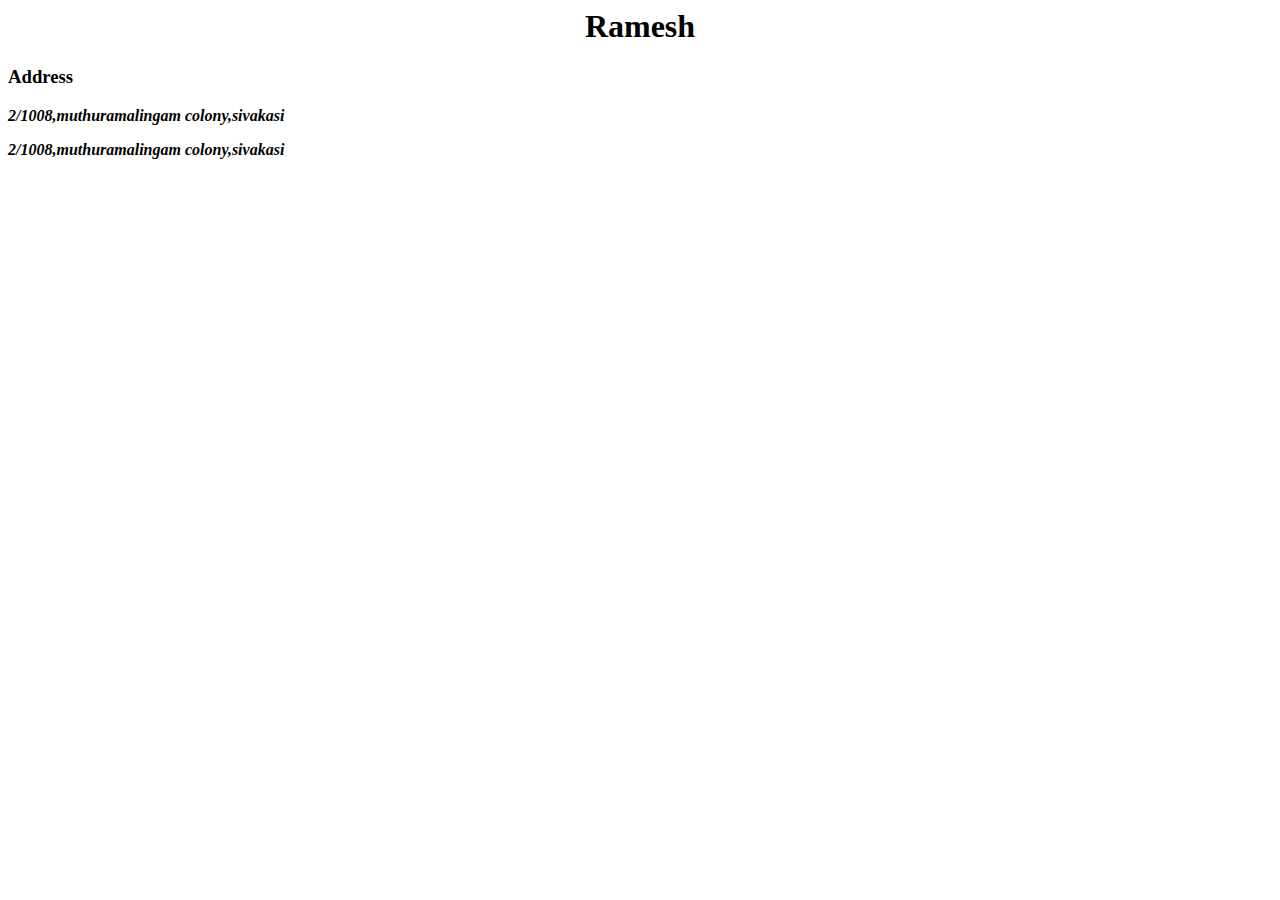
==== resume.html @ d283c34d "first commit" ====
<html>
    <head>
        <title>Resume</title>
        <body>
            <h1><center>Ramesh</center></h1>
            <h3>Address</h3>
            <p><b><i>2/1008,muthuramalingam colony,sivakasi</b></i></p>
            <p><b><i><l>2/1008,muthuramalingam colony,sivakasi</l></b></i></p>
            

        </body>
    </head>
</html>
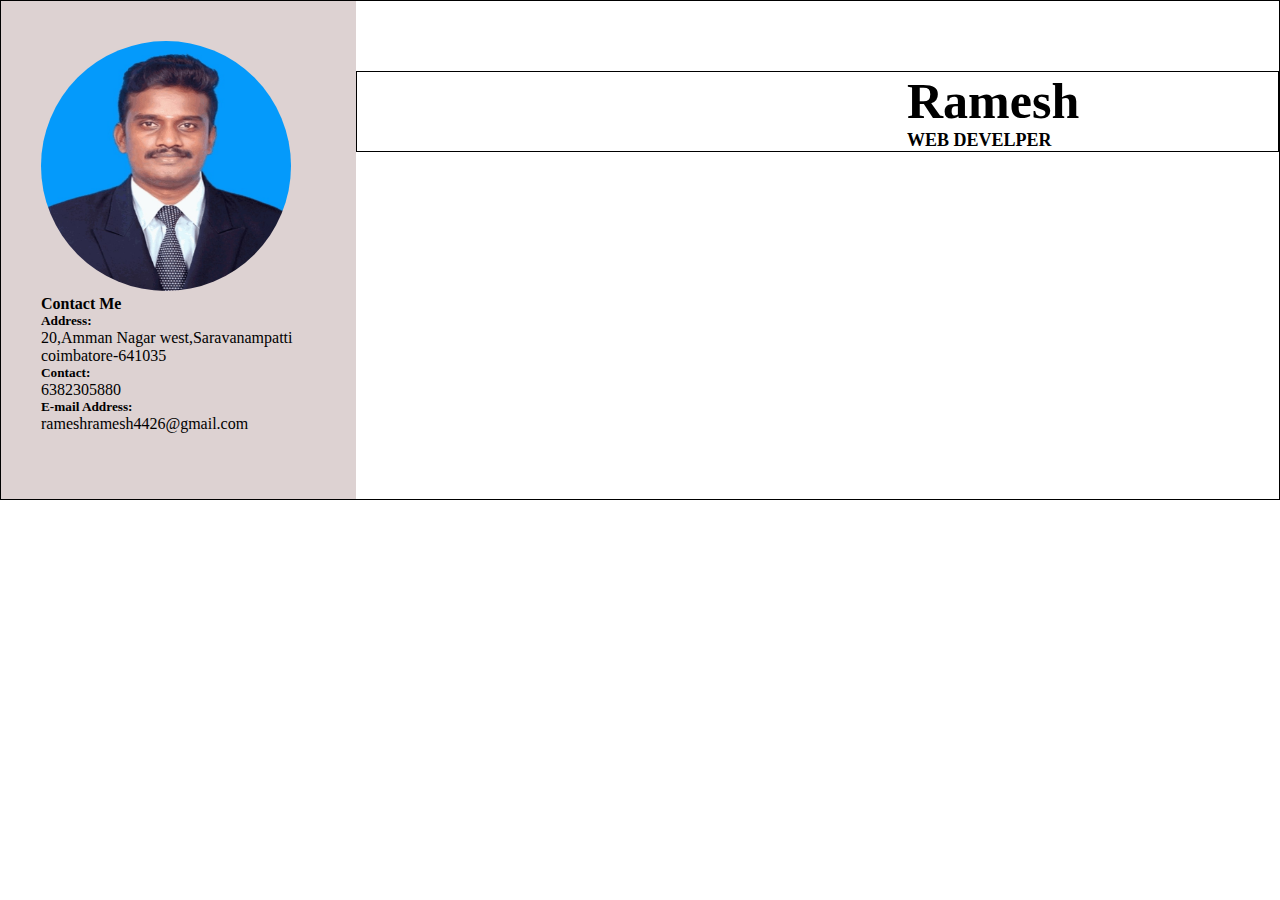
==== commit b049c8f5: "resume" ====
--- a/resume.html
+++ b/resume.html
@@ -1,13 +1,45 @@
-<html>
+<!DOCTYPE html>
+<html lang="en">
     <head>
-        <title>Resume</title>
-        <body>
-            <h1><center>Ramesh</center></h1>
-            <h3>Address</h3>
-            <p><b><i>2/1008,muthuramalingam colony,sivakasi</b></i></p>
-            <p><b><i><l>2/1008,muthuramalingam colony,sivakasi</l></b></i></p>
-            
-
-        </body>
+        <title>
+            RESUME
+        </title>
+        <link rel="stylesheet" href="layout.css">
     </head>
+    <body>
+        <div class="container">
+            <div class="leftbox">
+                <img class="photo-image" src="photo.jpg">
+           <div class="contact">
+            <h4>Contact Me</h4>
+            <div class="contact-sup-con">
+                <div class="text-con">
+                    <h5>Address: </h5>
+                    <p>20,Amman Nagar west,Saravanampatti
+                        coimbatore-641035
+                    </p>
+                </div>
+            </div>
+            <div class="contact-sup-con">
+                <div class="text-con">
+                    <h5>Contact: </h5>
+                    <p>6382305880</p>
+            </div>
+           </div>
+           <div class="contact-sup-con">
+            <div class="text-con">
+                <h5>E-mail Address: </h5>
+                <p>rameshramesh4426@gmail.com</p>
+                </div>
+        </div>
+       </div>
+            </div>
+            <div class="rightbox">
+                <div class="name-con">
+                    <h2>Ramesh</h2>
+                    <h5>Web Develper</h5>
+                </div>
+            </div>
+        </div>
+    </body>
 </html>--- a/layout.css
+++ b/layout.css
@@ -0,0 +1,36 @@
+*{
+    padding: 0px;
+    margin: 0px;
+    box-sizing: border-box;
+}
+.container{
+    border: 1px solid black;
+    display: flex;
+    height: 500px;
+}
+.leftbox{
+    background-color: rgb(221, 210, 210);
+    width: 200;
+    padding: 40px;
+}
+.rightbox{
+    width: 100%;
+}
+.photo-image{
+    width: 250px;
+    height: 250px;
+    border-radius: 100%;
+}
+.name-con{
+    border: 1px solid black;
+    margin-top: 70px;
+}
+.name-con h2{
+font-size: 50px;
+padding-left: 550px;
+}
+.name-con h5{
+    padding-left: 550px;
+    text-transform: uppercase;
+    font-size: 18px;
+}